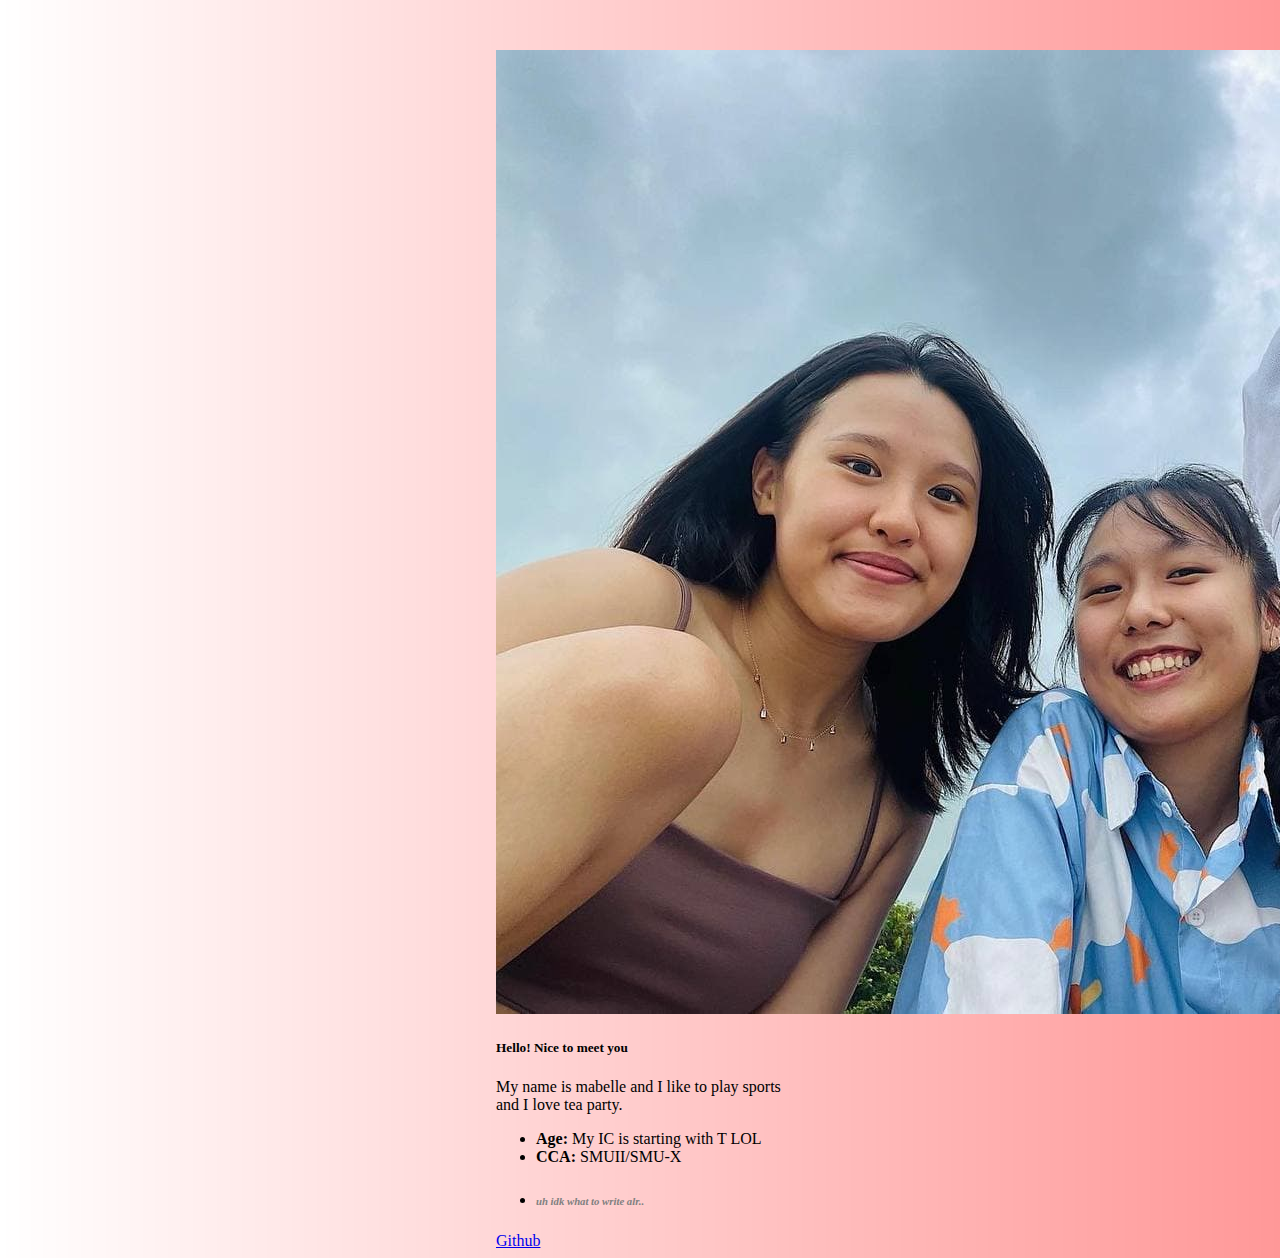
==== index.html @ 55e38be6 "profile" ====
<!DOCTYPE html>
<html lang="en">
<head>
    <meta charset="UTF-8">
    <meta http-equiv="X-UA-Compatible" content="IE=edge">
    <meta name="viewport" content="width=device-width, initial-scale=1.0">

    <!-- Bootstrap CSS -->
    <link href="https://cdn.jsdelivr.net/npm/bootstrap@5.1.2/dist/css/bootstrap.min.css" rel="stylesheet"
      integrity="sha384-uWxY/CJNBR+1zjPWmfnSnVxwRheevXITnMqoEIeG1LJrdI0GlVs/9cVSyPYXdcSF" crossorigin="anonymous">
    <title>Personal webpage | week 1 homework</title>

    <style>
      .container-fluid{
        display:flex;
        justify-content:space-around;
        margin-top:50px;
      
      }
      span{
        font-weight:bold;
      }

      body{
        background-image: linear-gradient(to right, rgba(255,0,0,0), rgba(255, 0, 0, 0.404));
      }

      h6{
         font-style:italic;
         color:grey;
      }

    </style>
</head>
<body>
  <div class=container-fluid>
    <div class="card" style="width: 18rem;">
        <img src="/pictures/mabs_pic.jpg" class="card-img-top" alt="...">
        <div class="card-body">
          <h5 class="card-title">Hello! Nice to meet you</h5>
          <p class="card-text">My name is mabelle and I like to play sports and I love tea party.</p>
        </div>
        <ul class="list-group list-group-flush">
          <li class="list-group-item"><span>Age:</span> 
            My IC is starting with T LOL</li>
          <li class="list-group-item"><span>CCA:</span> SMUII/SMU-X</li>
          <li class="list-group-item"><h6>uh idk what to write alr..</h6></li>
        </ul>
        <div class="card-body">
        <a href="https://github.com/m4belle" class="card-link">Github</a>
          
        </div>
      </div>
    </div>
    
</body>
</html>
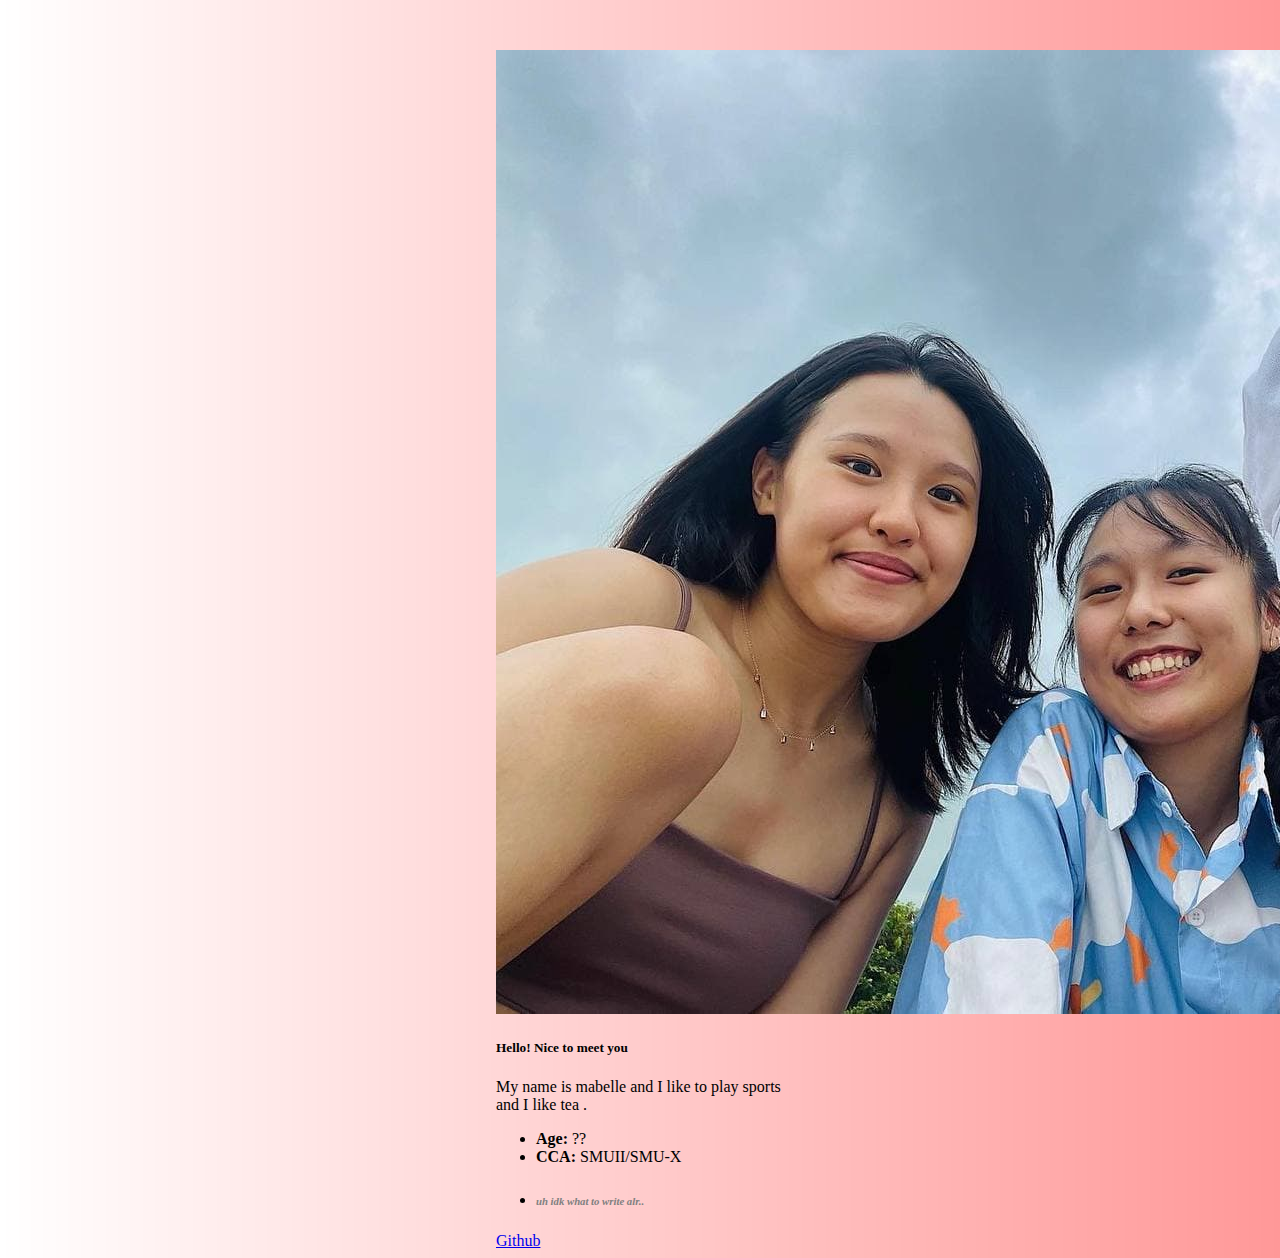
==== commit 6aee6b12: "update" ====
--- a/index.html
+++ b/index.html
@@ -38,11 +38,11 @@
         <img src="/pictures/mabs_pic.jpg" class="card-img-top" alt="...">
         <div class="card-body">
           <h5 class="card-title">Hello! Nice to meet you</h5>
-          <p class="card-text">My name is mabelle and I like to play sports and I love tea party.</p>
+          <p class="card-text">My name is mabelle and I like to play sports and I like tea .</p>
         </div>
         <ul class="list-group list-group-flush">
           <li class="list-group-item"><span>Age:</span> 
-            My IC is starting with T LOL</li>
+            ??</li>
           <li class="list-group-item"><span>CCA:</span> SMUII/SMU-X</li>
           <li class="list-group-item"><h6>uh idk what to write alr..</h6></li>
         </ul>
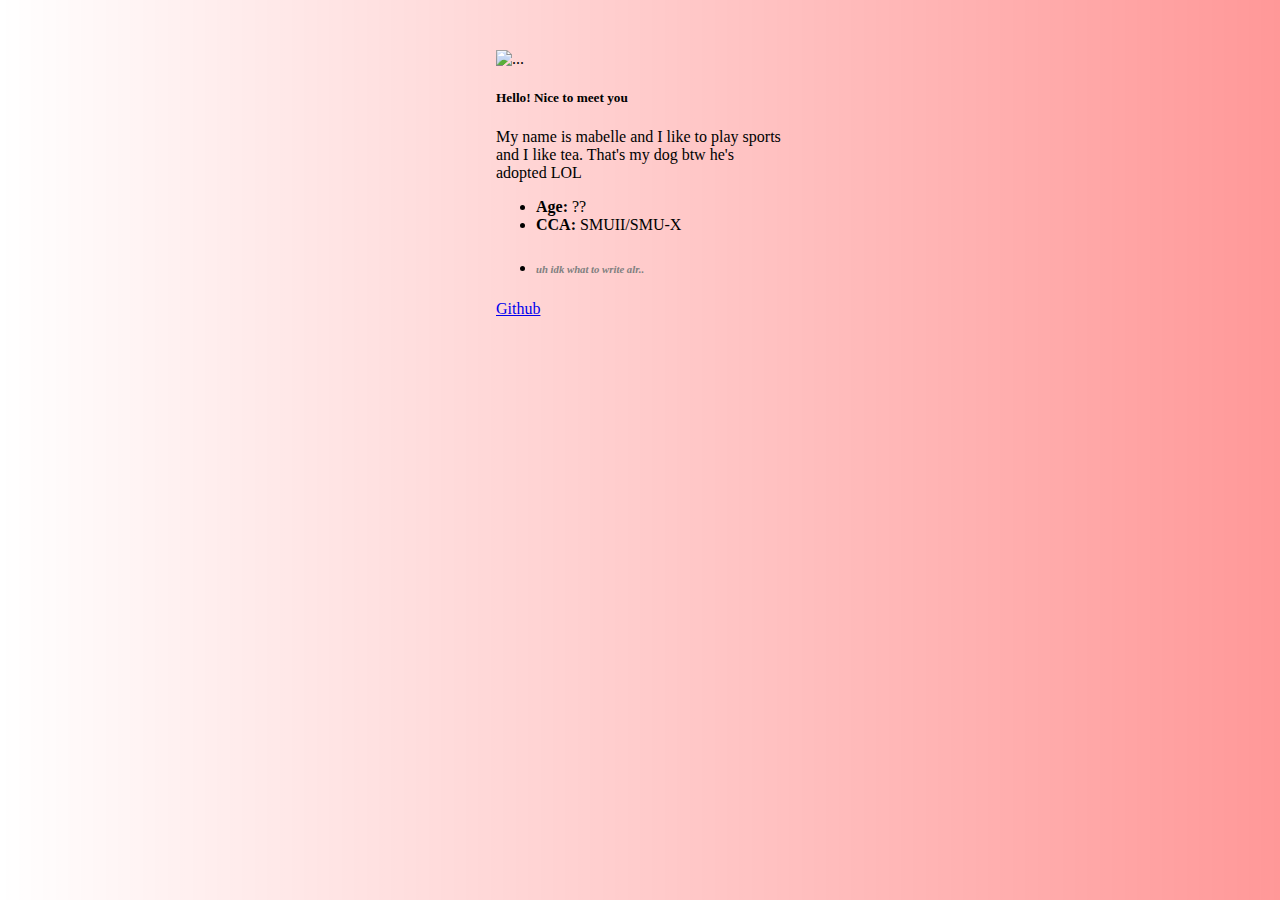
==== commit 8dc6fb3d: "update" ====
--- a/index.html
+++ b/index.html
@@ -15,6 +15,7 @@
         display:flex;
         justify-content:space-around;
         margin-top:50px;
+        margin-bottom:50px;
       
       }
       span{
@@ -30,15 +31,20 @@
          color:grey;
       }
 
+      img{
+        height:50%
+      }
+      
+
     </style>
 </head>
 <body>
   <div class=container-fluid>
     <div class="card" style="width: 18rem;">
-        <img src="/pictures/mabs_pic.jpg" class="card-img-top" alt="...">
+        <img src="/week 1/myprofile-m4belle/pictures/archie.jpg" class="card-img-top" alt="...">
         <div class="card-body">
           <h5 class="card-title">Hello! Nice to meet you</h5>
-          <p class="card-text">My name is mabelle and I like to play sports and I like tea .</p>
+          <p class="card-text">My name is mabelle and I like to play sports and I like tea. That's my dog btw he's adopted LOL</p>
         </div>
         <ul class="list-group list-group-flush">
           <li class="list-group-item"><span>Age:</span> 
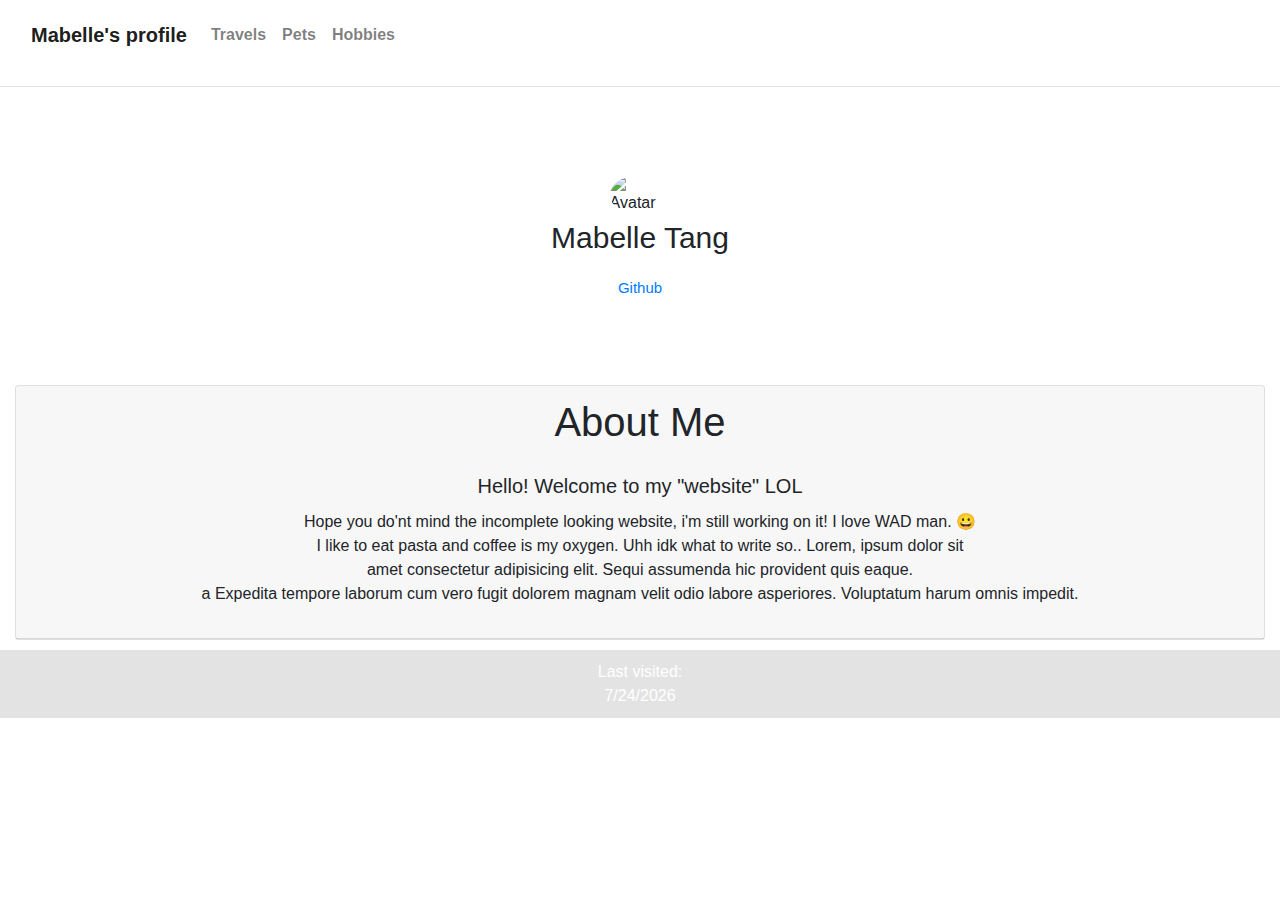
==== commit c1c12d65: "updated new and improved" ====
--- a/index.html
+++ b/index.html
@@ -5,59 +5,90 @@
     <meta http-equiv="X-UA-Compatible" content="IE=edge">
     <meta name="viewport" content="width=device-width, initial-scale=1.0">
 
+    
     <!-- Bootstrap CSS -->
-    <link href="https://cdn.jsdelivr.net/npm/bootstrap@5.1.2/dist/css/bootstrap.min.css" rel="stylesheet"
-      integrity="sha384-uWxY/CJNBR+1zjPWmfnSnVxwRheevXITnMqoEIeG1LJrdI0GlVs/9cVSyPYXdcSF" crossorigin="anonymous">
+    <link rel="stylesheet" href="https://stackpath.bootstrapcdn.com/bootstrap/4.3.1/css/bootstrap.min.css" integrity="sha384-ggOyR0iXCbMQv3Xipma34MD+dH/1fQ784/j6cY/iJTQUOhcWr7x9JvoRxT2MZw1T" crossorigin="anonymous">
+    <!-- Custom CSS-->
+    <link rel="stylesheet" href="style.css">
+    
     <title>Personal webpage | week 1 homework</title>
 
-    <style>
-      .container-fluid{
-        display:flex;
-        justify-content:space-around;
-        margin-top:50px;
-        margin-bottom:50px;
-      
-      }
-      span{
-        font-weight:bold;
-      }
 
-      body{
-        background-image: linear-gradient(to right, rgba(255,0,0,0), rgba(255, 0, 0, 0.404));
-      }
+    <!--NAV BAR-->
+    <nav class="navbar navbar-expand-lg navbar-light ">
+      <div class="container-fluid">
+        <a class="navbar-brand" href="#">Mabelle's profile</a>
+        <button class="navbar-toggler" onclick="alert()"type="button" data-bs-toggle="collapse" data-bs-target="#navbarNav" aria-controls="navbarNav" aria-expanded="false" aria-label="Toggle navigation">
+          <span class="navbar-toggler-icon"></span>
+        </button>
+        <div class="collapse navbar-collapse" id="navbarNav">
+          <ul class="navbar-nav">
+            <li class="nav-item">
+              <a class="nav-link" aria-current="page" href="Travels.html">Travels</a>
+            </li>
+            <li class="nav-item">
+              <a class="nav-link" href="#">Pets</a>
+            </li>
+            <li class="nav-item">
+              <a class="nav-link" href="#">Hobbies</a>
+            </li>
+          </ul>
+        </div>
+      </div>
+    </nav>
+    <hr class="my-3">
+</head>
 
-      h6{
-         font-style:italic;
-         color:grey;
-      }
 
-      img{
-        height:50%
-      }
-      
+<!--BODY BEGINS HERE-->
+<body onload="alertUser('SRY :( PAGE IS UNDER CONSTRUCTION, some features have yet to be available')">
+  <div class="jumbotron">
+    <h1 class="display-4"></h1>
+      <img src="/myprofile-m4belle/pictures/me.jpg" class="center" alt="Avatar" style="width:5%; ">
+    
+    <p class="lead" style= "font-size:30px;">
+      <span><b>Mabelle Tang</b></span><br>
+      <a href="https://github.com/m4belle" class="card-link" >Github</a>
+    </p>
+    
+    <!-- <a class="btn btn-primary btn-lg" href="#" role="button">Learn more</a> -->
+  </div>
 
-    </style>
-</head>
-<body>
-  <div class=container-fluid>
-    <div class="card" style="width: 18rem;">
-        <img src="/week 1/myprofile-m4belle/pictures/archie.jpg" class="card-img-top" alt="...">
+
+  <!--CARD-->
+  <div class="container-fluid">
+    <div class="card text-center">
+      <div class="card-header">
+        <h1>About Me</h1>
         <div class="card-body">
-          <h5 class="card-title">Hello! Nice to meet you</h5>
-          <p class="card-text">My name is mabelle and I like to play sports and I like tea. That's my dog btw he's adopted LOL</p>
-        </div>
-        <ul class="list-group list-group-flush">
-          <li class="list-group-item"><span>Age:</span> 
-            ??</li>
-          <li class="list-group-item"><span>CCA:</span> SMUII/SMU-X</li>
-          <li class="list-group-item"><h6>uh idk what to write alr..</h6></li>
-        </ul>
-        <div class="card-body">
-        <a href="https://github.com/m4belle" class="card-link">Github</a>
-          
+          <h5 class="card-title">Hello! Welcome to my "website" LOL</h5>
+          <p class="card-text">Hope you do'nt mind the incomplete looking website, i'm still working on it! 
+                                I love WAD man. 😀<br>
+                                I like to eat pasta and coffee is my oxygen. 
+                                Uhh idk what to write so.. Lorem, ipsum dolor sit 
+                                <br>amet consectetur adipisicing elit. Sequi assumenda hic provident quis eaque. <br>a
+                                Expedita tempore laborum cum vero fugit dolorem magnam velit odio labore asperiores. Voluptatum harum omnis impedit.
+
+          </p>
         </div>
       </div>
     </div>
-    
+  </div>  
+  
+
+
+
 </body>
-</html>+
+<!--FOOTER SECTION-->
+<footer>
+    <div class="footer">Last visited:<p id="date"></p>
+    </div>
+</footer>
+
+
+
+  <script src="script.js"></script>
+  <script src="https://cdn.jsdelivr.net/npm/bootstrap@5.1.3/dist/js/bootstrap.bundle.min.js" integrity="sha384-ka7Sk0Gln4gmtz2MlQnikT1wXgYsOg+OMhuP+IlRH9sENBO0LRn5q+8nbTov4+1p" crossorigin="anonymous"></script>
+
+</html>
--- a/style.css
+++ b/style.css
@@ -0,0 +1,71 @@
+/*NAV BAR COMPONENT*/
+*{
+  font-family:'Gill Sans', 'Gill Sans MT', Calibri, 'Trebuchet MS', sans-serif
+  
+}
+body{
+  background-image:url("/myprofile-m4belle/pictures/smu.jpg")
+  /* background-image: linear-gradient(to right, rgba(255,0,0,0), rgba(255, 0, 0, 0.404)); */
+}
+
+.navbar{
+    height:70px;
+    background-color:transparent; 
+    font-weight: bold;
+    justify-content:space-between;
+  }
+
+/*JUMBOTRON*/
+.jumbotron{
+  background-color:transparent;
+  background-repeat: no-repeat;
+  background-attachment:inherit;
+  background-position: bottom;
+  background-size: 100%;
+  height:40%;
+  margin:0px;
+  
+}
+.jumbotron > .lead{
+  text-align:center;
+}
+
+.center {
+  display: block;
+  margin-left: auto;
+  margin-right: auto;
+  border-radius: 80%;
+}
+
+/* .jumbotron > p > span{
+  background-color: rgba(165, 163, 163, 0.3) ;
+  color:white;
+} */
+
+.jumbotron > p > a{
+  font-size: 15px;
+}
+
+/*CARD*/
+.container{
+  height:300px;
+  background-color:transparent;
+  margin-bottom:40px;
+}
+
+
+
+
+/*FOOTER*/
+.footer{
+  text-align:center;
+  background-color: rgba(165, 163, 163, 0.3) ;
+  color:white;
+  margin-top:10px;
+  padding-top:10px;
+}
+
+.footer > p{
+  margin:0;
+  padding-bottom:10px;
+}
